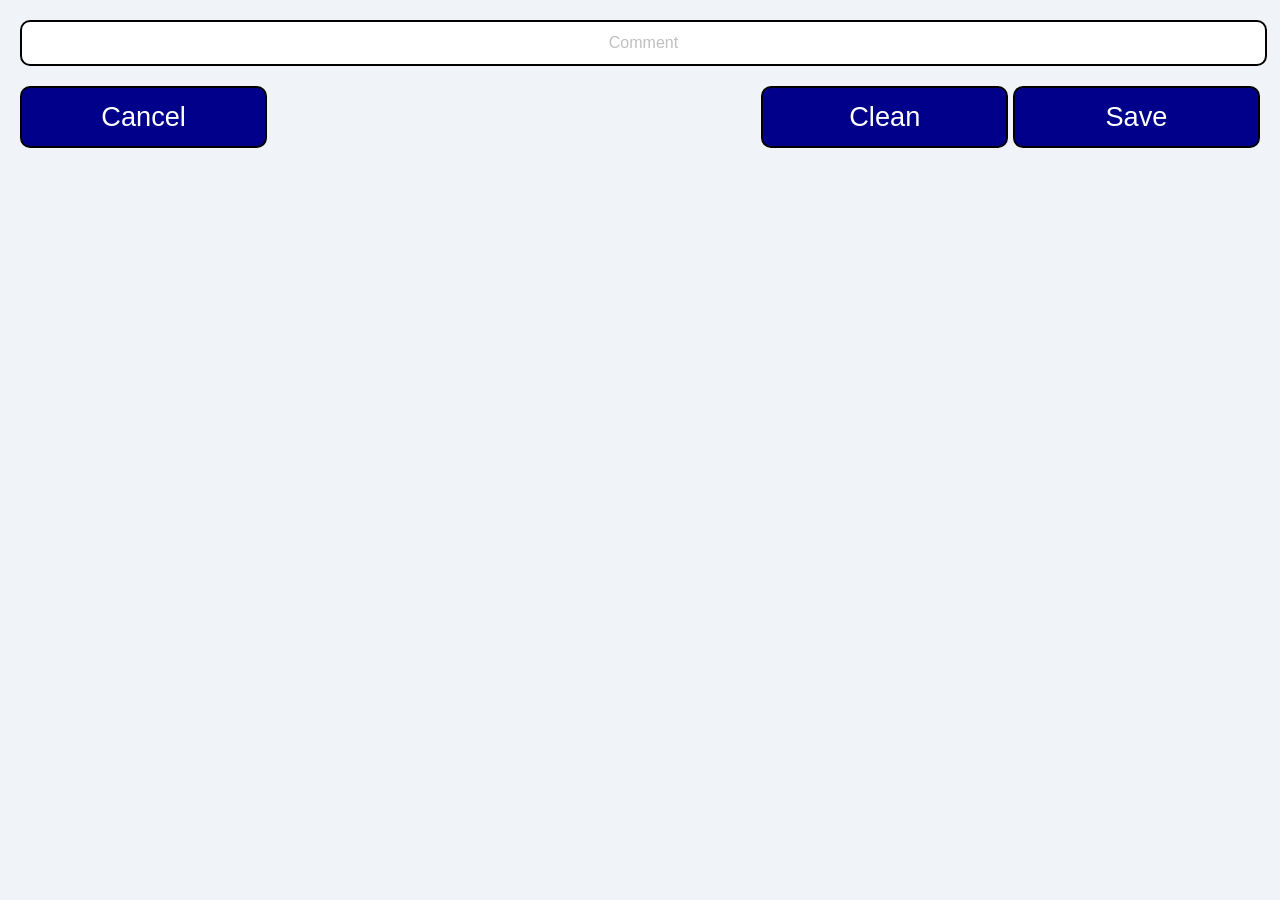
==== indexx.html @ f3ec4ee3 "Add files via upload" ====
<!DOCTYPE html>
<html lang="en">

<head>
    <meta charset="UTF-8">
    <meta name="viewport" content="width=device-width, initial-scale=1.0">
    <title>Coment</title>
    <link rel="stylesheet" href="stylee.css">
</head>

<body>
    <section>
        <div class="maincomment">
            <input type="text" name="" class="comment" id="comment" placeholder="Comment">
            <div class="maincbutton">
                <div>
                    <a href="index.html"><button class="cbutton">Cancel</button></a>

                </div>
                <div>
                    <button class="cbutton" id="cclean">Clean</button>
                    <button class="cbutton" id="csave">Save</button>
                </div>
            </div>
        </div>
    </section>
    <script src="scriptt.js"></script>
</body>

</html>
---- stylee.css ----
body {
  margin: 0;  
  padding: 20px;
  font-family: 'Segoe UI', Arial, sans-serif;
  background: #f0f4f8;
  overflow-x: hidden;
  /* overflow-y: hidden; */
}

.maincbutton {
    display: flex;
    justify-content: space-between;
}

button {
    height: 62.4px;
    width: 247.2px;
    margin: 20px 0px;
    font-size: 1.7rem;
    border-radius: 10px;
    border: 2px solid black;
    background-color: darkblue;
    color: white;
}

.comment {
    width: 98.3%;
    border: 2px solid black;
    border-radius: 10px;
    background-color: white;
    padding: 12px;
    font-size: 1rem;
    resize: none;
    outline: none;
}

.comment::placeholder {
    text-align: center;
    color: silver;
}

@media (max-width: 1024px){

}

@media (max-width: 600px){
    
}

/* ================================= */

body {
  margin: 0;
  padding: 20px;
  font-family: 'Segoe UI', Arial, sans-serif;
  background: #f0f4f8;
  overflow-x: hidden;
}

.maincbutton {
  display: flex;
  justify-content: space-between;
}

button {
  height: 62.4px;
  width: 247.2px;
  margin: 20px 0px;
  font-size: 1.7rem;
  border-radius: 10px;
  border: 2px solid black;
  background-color: darkblue;
  color: white;
  cursor: pointer;
}

.comment {
  width: 98.3%;
  border: 2px solid black;
  border-radius: 10px;
  background-color: white;
  padding: 12px;
  font-size: 1rem;
  resize: none;
  outline: none;
}

.comment::placeholder {
  text-align: center;
  color: silver;
}

@media (max-width: 1024px) {
  button {
    height: 50px;
    width: 180px;
    font-size: 1.3rem;
  }

  .comment {
    font-size: 0.95rem;
    padding: 10px;
  }
}

@media (max-width: 600px) {
  body {
    padding: 12px;
  }

  .maincbutton {
    flex-direction: column;
    gap: 0;
  }

  .maincbutton div {
    display: flex;
    flex-direction: column;
    width: 100%;
  }

  button {
    height: 48px;
    width: 100%;
    font-size: 1.1rem;
    margin: 6px 0;
  }

  .comment {
    width: 95.2%;
    font-size: 0.9rem;
    padding: 10px;
    border-radius: 8px;
  }

  .comment::placeholder {
    font-size: 0.9rem;
  }
}
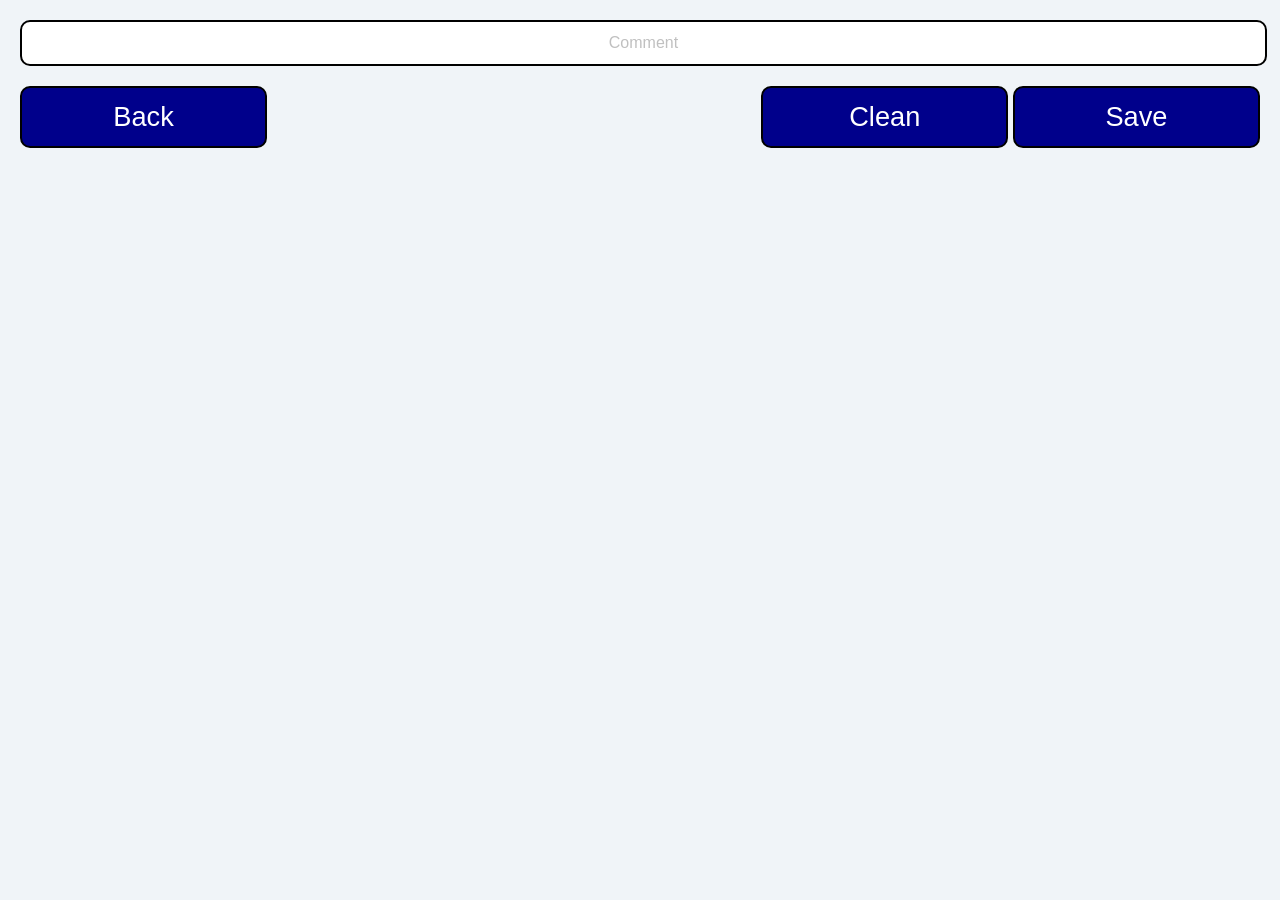
==== commit 85571742: "Update indexx.html" ====
--- a/indexx.html
+++ b/indexx.html
@@ -14,7 +14,7 @@
             <input type="text" name="" class="comment" id="comment" placeholder="Comment">
             <div class="maincbutton">
                 <div>
-                    <a href="index.html"><button class="cbutton">Cancel</button></a>
+                    <a href="index.html"><button class="cbutton">Back</button></a>
 
                 </div>
                 <div>
@@ -27,4 +27,4 @@
     <script src="scriptt.js"></script>
 </body>
 
-</html>+</html>
--- a/stylee.css
+++ b/stylee.css
@@ -136,4 +136,4 @@
   .comment::placeholder {
     font-size: 0.9rem;
   }
-}+}
